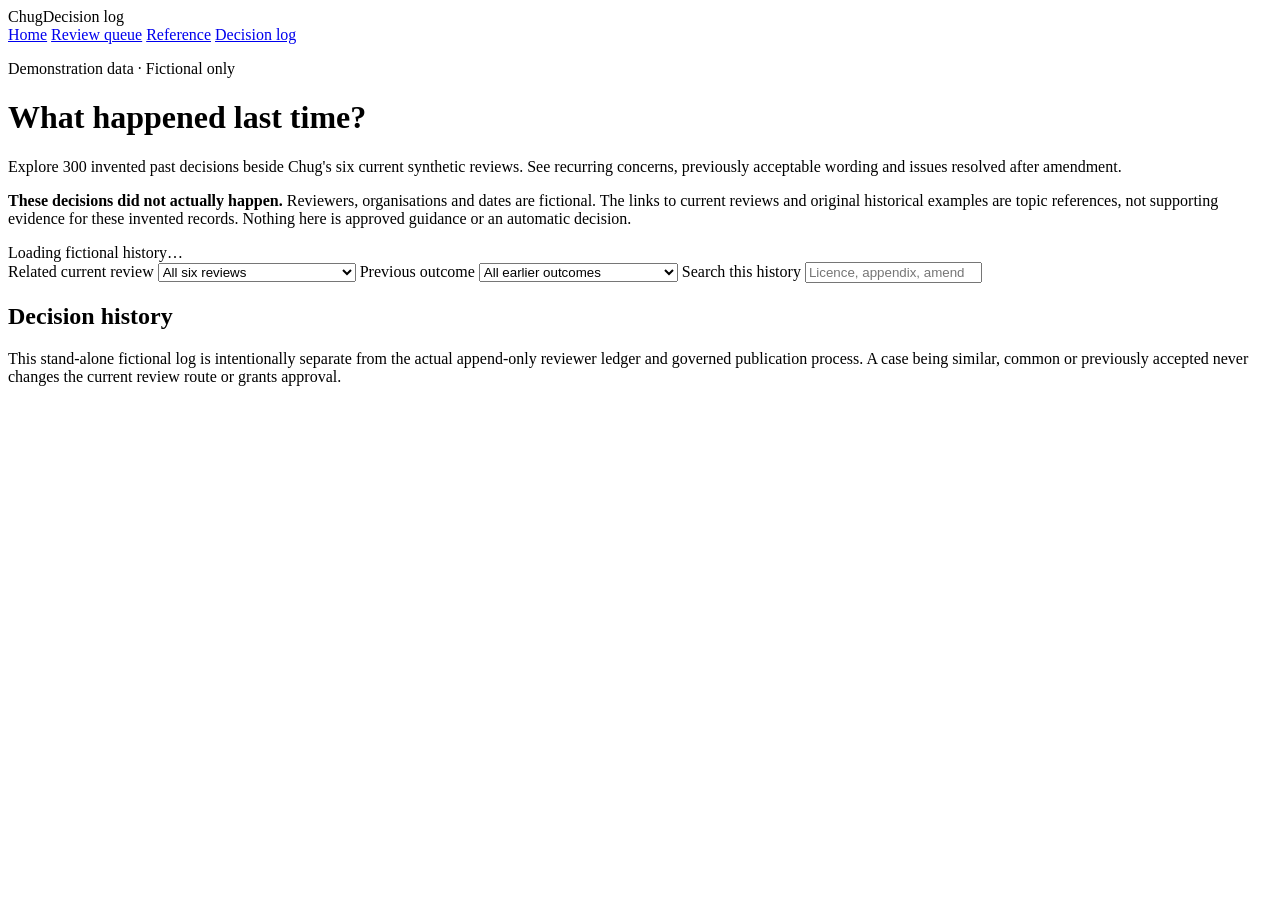
==== web/decision-log.html @ 28d34c2f "Align browser branding and verification with Chug" ====
<!doctype html>
<html lang="en">
<head>
  <meta charset="utf-8">
  <meta name="viewport" content="width=device-width, initial-scale=1">
  <meta name="theme-color" content="#f8f7f4">
  <title>Chug · Fictional decision log</title>
  <link rel="stylesheet" href="/styles.css">
  <link rel="stylesheet" href="/decision-log.css">
  <script defer src="/decision-log.js"></script>
</head>
<body>
  <header class="masthead">
    <div class="brand">Chug<span class="brand-divider"></span><span class="brand-subtitle">Decision log</span></div>
    <nav class="main-nav" aria-label="Main navigation">
      <a class="nav-link" href="/#home">Home</a>
      <a class="nav-link" href="/#queue">Review queue</a>
      <a class="nav-link" href="/#reference">Reference</a>
      <a class="nav-link" href="/decision-log.html" aria-current="page">Decision log</a>
    </nav>
  </header>
  <main class="log-shell" id="main">
    <p class="log-eyebrow">Demonstration data · Fictional only</p>
    <h1>What happened last time?</h1>
    <p class="log-lead">Explore 300 invented past decisions beside Chug's six current synthetic reviews. See recurring concerns, previously acceptable wording and issues resolved after amendment.</p>
    <p class="log-warning"><strong>These decisions did not actually happen.</strong> Reviewers, organisations and dates are fictional. The links to current reviews and original historical examples are topic references, not supporting evidence for these invented records. Nothing here is approved guidance or an automatic decision.</p>
    <div class="log-stats" id="log-stats" aria-live="polite">Loading fictional history…</div>
    <section class="log-controls" aria-label="Filter fictional decision log">
      <label>Related current review
        <select id="case-filter"><option value="all">All six reviews</option>
          <option value="T01">T01 · Birchbridge · Routine</option>
          <option value="T02">T02 · Brookside · Term</option>
          <option value="T03">T03 · Falcon · Licence</option>
          <option value="T04">T04 · Elm · Missing protection</option>
          <option value="T05">T05 · Moorland · Appendix</option>
          <option value="T06">T06 · Orchard · Wording</option>
        </select>
      </label>
      <label>Previous outcome
        <select id="flag-filter">
          <option value="all">All earlier outcomes</option>
          <option value="red">Earlier red flags</option>
          <option value="green">Earlier acceptable or resolved</option>
          <option value="amber">Context dependent</option>
        </select>
      </label>
      <label>Search this history
        <input id="log-search" type="search" placeholder="Licence, appendix, amendment…">
      </label>
    </section>
    <div class="log-result-header"><h2 id="results-title">Decision history</h2><span id="result-count"></span></div>
    <div id="log-list" class="log-list" aria-live="polite"></div>
    <button id="load-more" type="button" class="secondary load-more" hidden>Show more decisions</button>
    <p class="log-foot">This stand-alone fictional log is intentionally separate from the actual append-only reviewer ledger and governed publication process. A case being similar, common or previously accepted never changes the current review route or grants approval.</p>
  </main>
</body>
</html>
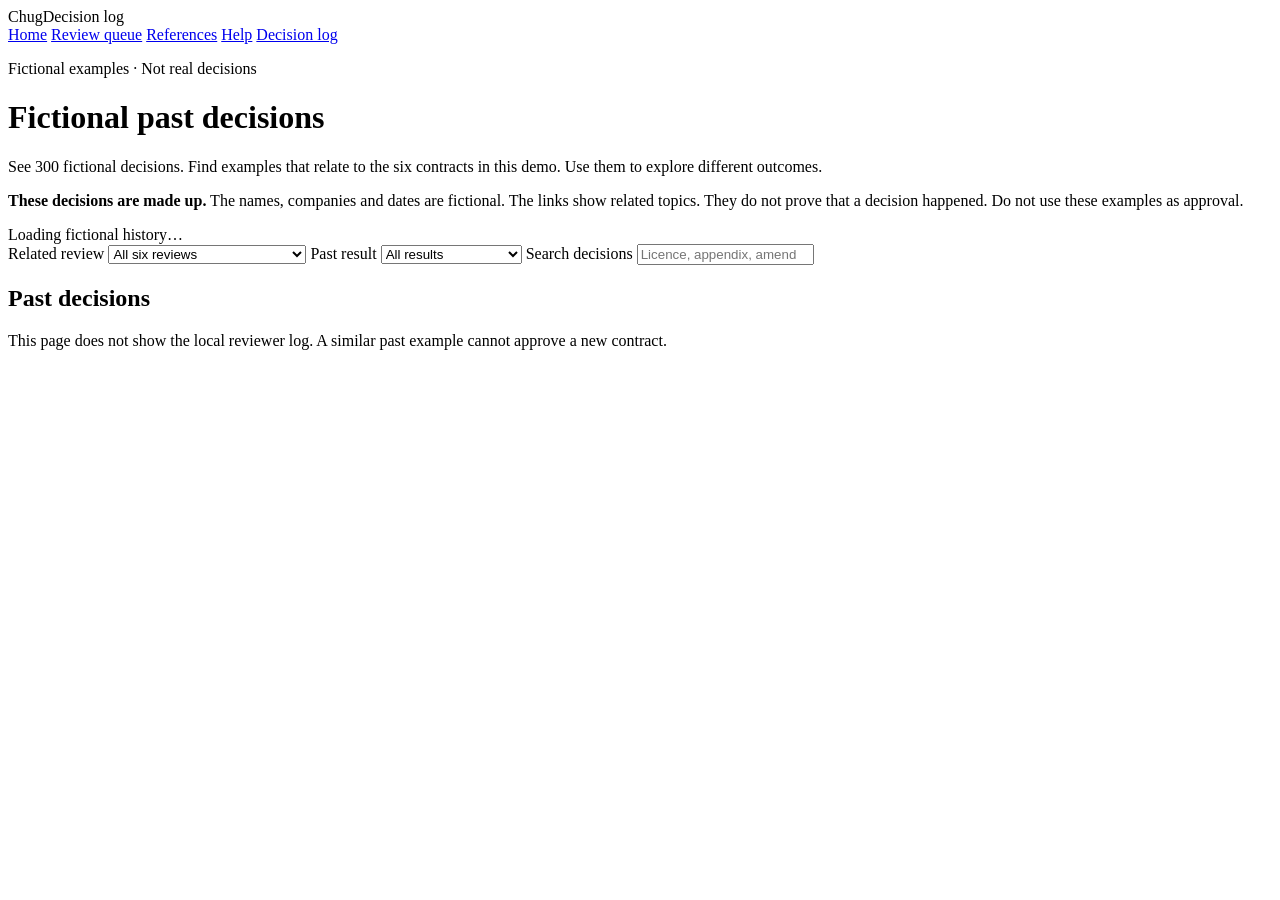
==== commit 44d25dab: "Use clear language in web/decision-log.html" ====
--- a/web/decision-log.html
+++ b/web/decision-log.html
@@ -4,7 +4,7 @@
   <meta charset="utf-8">
   <meta name="viewport" content="width=device-width, initial-scale=1">
   <meta name="theme-color" content="#f8f7f4">
-  <title>Chug · Fictional decision log</title>
+  <title>Chug · Fictional past decisions</title>
   <link rel="stylesheet" href="/styles.css">
   <link rel="stylesheet" href="/decision-log.css">
   <script defer src="/decision-log.js"></script>
@@ -15,18 +15,19 @@
     <nav class="main-nav" aria-label="Main navigation">
       <a class="nav-link" href="/#home">Home</a>
       <a class="nav-link" href="/#queue">Review queue</a>
-      <a class="nav-link" href="/#reference">Reference</a>
+      <a class="nav-link" href="/#reference">References</a>
+      <a class="nav-link" href="/#help">Help</a>
       <a class="nav-link" href="/decision-log.html" aria-current="page">Decision log</a>
     </nav>
   </header>
   <main class="log-shell" id="main">
-    <p class="log-eyebrow">Demonstration data · Fictional only</p>
-    <h1>What happened last time?</h1>
-    <p class="log-lead">Explore 300 invented past decisions beside Chug's six current synthetic reviews. See recurring concerns, previously acceptable wording and issues resolved after amendment.</p>
-    <p class="log-warning"><strong>These decisions did not actually happen.</strong> Reviewers, organisations and dates are fictional. The links to current reviews and original historical examples are topic references, not supporting evidence for these invented records. Nothing here is approved guidance or an automatic decision.</p>
+    <p class="log-eyebrow">Fictional examples · Not real decisions</p>
+    <h1>Fictional past decisions</h1>
+    <p class="log-lead">See 300 fictional decisions. Find examples that relate to the six contracts in this demo. Use them to explore different outcomes.</p>
+    <p class="log-warning"><strong>These decisions are made up.</strong> The names, companies and dates are fictional. The links show related topics. They do not prove that a decision happened. Do not use these examples as approval.</p>
     <div class="log-stats" id="log-stats" aria-live="polite">Loading fictional history…</div>
     <section class="log-controls" aria-label="Filter fictional decision log">
-      <label>Related current review
+      <label>Related review
         <select id="case-filter"><option value="all">All six reviews</option>
           <option value="T01">T01 · Birchbridge · Routine</option>
           <option value="T02">T02 · Brookside · Term</option>
@@ -36,22 +37,22 @@
           <option value="T06">T06 · Orchard · Wording</option>
         </select>
       </label>
-      <label>Previous outcome
+      <label>Past result
         <select id="flag-filter">
-          <option value="all">All earlier outcomes</option>
-          <option value="red">Earlier red flags</option>
-          <option value="green">Earlier acceptable or resolved</option>
-          <option value="amber">Context dependent</option>
+          <option value="all">All results</option>
+          <option value="red">Problems flagged</option>
+          <option value="green">Accepted or fixed</option>
+          <option value="amber">Depends on context</option>
         </select>
       </label>
-      <label>Search this history
+      <label>Search decisions
         <input id="log-search" type="search" placeholder="Licence, appendix, amendment…">
       </label>
     </section>
-    <div class="log-result-header"><h2 id="results-title">Decision history</h2><span id="result-count"></span></div>
+    <div class="log-result-header"><h2 id="results-title">Past decisions</h2><span id="result-count"></span></div>
     <div id="log-list" class="log-list" aria-live="polite"></div>
     <button id="load-more" type="button" class="secondary load-more" hidden>Show more decisions</button>
-    <p class="log-foot">This stand-alone fictional log is intentionally separate from the actual append-only reviewer ledger and governed publication process. A case being similar, common or previously accepted never changes the current review route or grants approval.</p>
+    <p class="log-foot">This page does not show the local reviewer log. A similar past example cannot approve a new contract.</p>
   </main>
 </body>
 </html>
